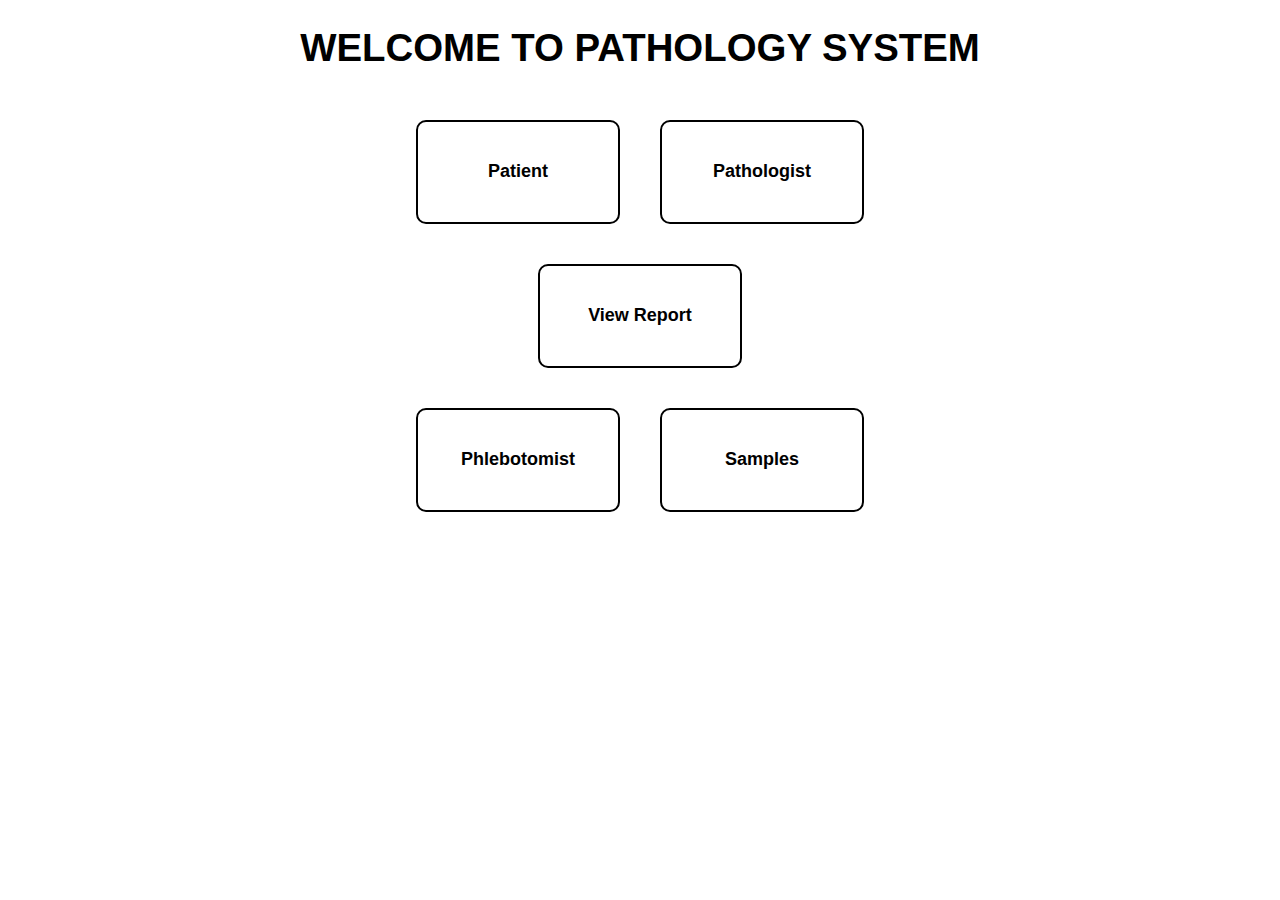
==== index.html @ 42443427 "Initial commit" ====
<!DOCTYPE html>
<html lang="en">
<head>
    <meta charset="UTF-8">
    <meta name="viewport" content="width=device-width, initial-scale=1.0">
    <title>Home - Pathology System</title>
    <link rel="stylesheet" href="style.css">
</head>
<body>

    <!-- <div class="container"> -->
     

        <!-- <div class="button-container">
            <a href="addpatient.html" class="btn">Patient</a>
            <a href="pathologist.html" class="btn">Pathologist</a>
            <a href="phiebotamist.html" class="btn">Phiebotamist</a>
            <a href="sample.html" class="btn">Sample</a>
            <a href="report.php" class="btn">View Reports</a>
        </div>
         -->
         <!-- <h1>Welcome to Pathology System</h1>
         <div class="button-container">
          
            <div class="card">
                <a href="patient.html">Patient</a>
            </div>
            <div class="card">
                <a href="pathologist.html">Pathologist</a>
            </div>
            <div class="card">
                <a href="phiebotamist.html">Phiebotamist</a>
            </div>
            <div class="card">
                <a href="sample.html">Sample</a>
            </div>
            <div class="card">
                <a href="report.php">View Reports</a>
            </div>
        </div>
         -->
         <h1>WELCOME TO PATHOLOGY SYSTEM</h1>
    <div class="container">
        <a href="addpatient.html" class="card">Patient</a>
        <a href="pathologist.html" class="card">Pathologist</a>
        <a href="reports.php" class="card center-card">View Report</a>
        <a href="phiebotamist.html" class="card">Phlebotomist</a>
        <a href="sample.html" class="card">Samples</a>
    </div>

        
    <!-- </div> -->
    

</body>
</html>
---- style.css ----
/* body {
    font-family: Arial, sans-serif;
    display: flex;
    justify-content: center;
    align-items: center;
    height: 100vh;
    background-color: #f4f4f4;
    margin: 0;
    text-align: center;
    background-image: url('pms.jpg'); /* Change to your image name */
    /*background-size: cover; /* Cover the full page */
   /* background-position: center; /* Center the image */
   /* background-attachment: fixed; /* Fixed background */
    /*background-repeat: no-repeat; /* No repeating */
    /*font-family: Arial, sans-serif; /* Optional: Change font */
/*}
#abtn {
    background-color: #007bff;
    color: white;
    padding: 10px 20px;
    font-size: 16px;
    border: none;
    cursor: pointer;
    border-radius: 5px;
}

#abtn:hover {
    background-color: #0056b3;
}


.container {
    text-align: center;
}

h1 {
    font-size: 28px;
    margin-bottom: 30px;
}

.button-container {
    display: flex;
    justify-content: center;
    gap: 20px;
}

.btn {
    text-decoration: none;
    background: #3498db;
    color: white;
    padding: 15px 30px;
    border-radius: 8px;
    font-size: 18px;
    font-weight: bold;
    transition: 0.3s ease-in-out;
    box-shadow: 2px 2px 10px rgba(0, 0, 0, 0.2);
}

.btn:hover {
    background: #2980b9;
    transform: scale(1.1);
} */
body {
    display: flex;
    flex-direction: column;
    justify-content: center;
    align-items: center;
    height: 100%;
    background-image: url('pathlab.jpg');
    background-size: cover; /* Ensures the image covers the full screen */
    background-position: center; /* Centers the background image */
    background-repeat: no-repeat; 
    margin: 0;
    font-family: Arial, sans-serif;
    font-size: larger;
}

h1 {
    text-align: center;
    margin-bottom: 50px;
}

.container {
    display: grid;
    grid-template-columns: 1fr 1fr;
    gap: 40px;
    position: relative;
}

.center-card {
    grid-column: span 2;
    justify-self: center;
}

.card {
    width: 200px;
    height: 100px;
    border: 2px solid black;
    display: flex;
    justify-content: center;
    align-items: center;
    font-size: 18px;
    font-weight: bold;
    text-align: center;
    text-decoration: none; /* Removes underline */
    color: black; /* Normal text color */
    background-color:white;
    transition: 0.3s;
    border-radius: 10px;
}

/* Hover effect */
.card:hover {
    background-color:rgb(118, 211, 234);
    color:rgb(0, 1, 12);
    border-color: black;
    cursor: pointer;
    transform: scale(1.05);
}
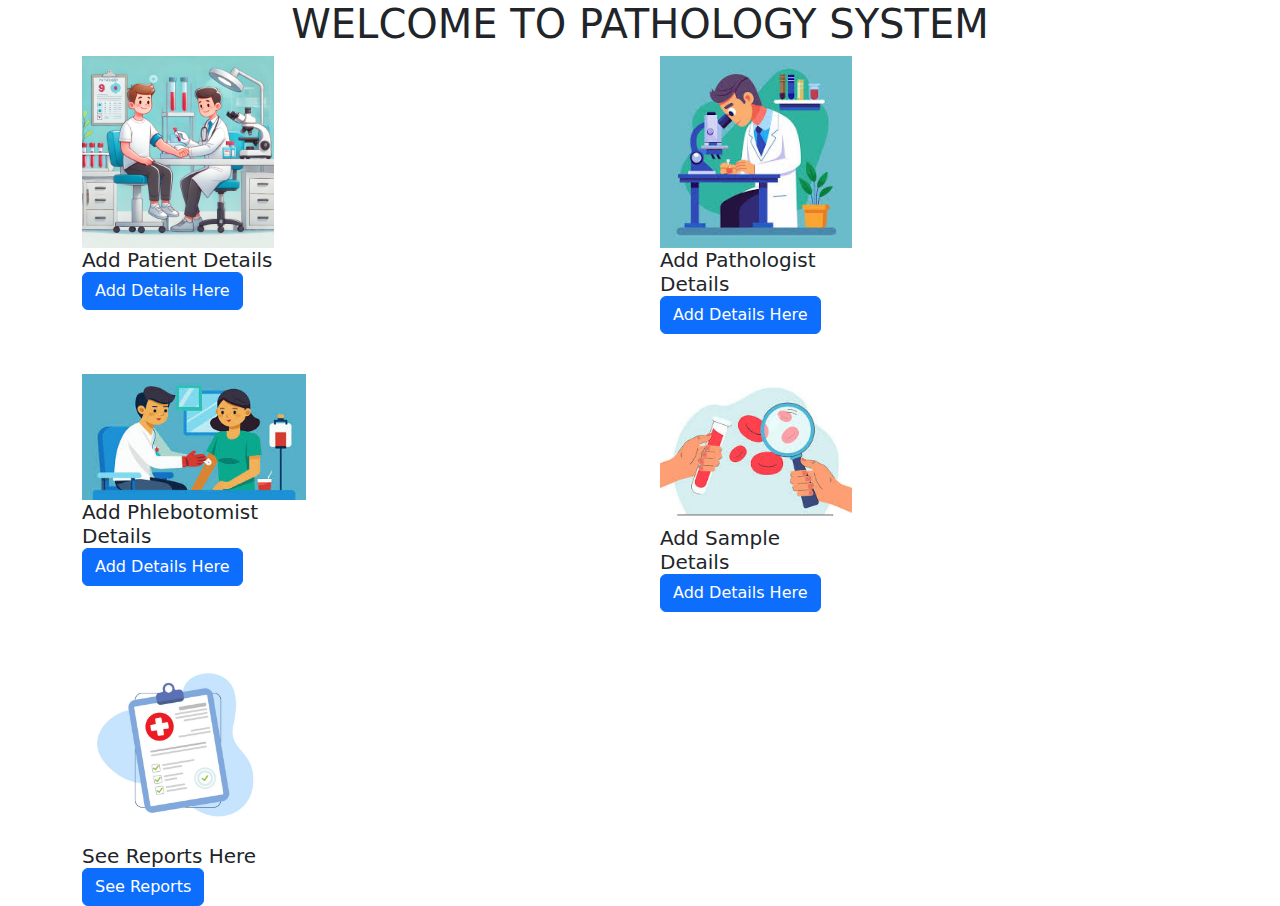
==== commit 0cbdc80e: "Made changes on index page" ====
--- a/index.html
+++ b/index.html
@@ -5,47 +5,57 @@
     <meta name="viewport" content="width=device-width, initial-scale=1.0">
     <title>Home - Pathology System</title>
     <link rel="stylesheet" href="style.css">
+    <link rel="stylesheet" href="https://cdn.jsdelivr.net/npm/bootstrap@5.3.3/dist/css/bootstrap.min.css" rel="stylesheet" integrity="sha384-QWTKZyjpPEjISv5WaRU9OFeRpok6YctnYmDr5pNlyT2bRjXh0JMhjY6hW+ALEwIH" crossorigin="anonymous">
 </head>
 <body>
-
-    <!-- <div class="container"> -->
-     
-
-        <!-- <div class="button-container">
-            <a href="addpatient.html" class="btn">Patient</a>
-            <a href="pathologist.html" class="btn">Pathologist</a>
-            <a href="phiebotamist.html" class="btn">Phiebotamist</a>
-            <a href="sample.html" class="btn">Sample</a>
-            <a href="report.php" class="btn">View Reports</a>
-        </div>
-         -->
-         <!-- <h1>Welcome to Pathology System</h1>
-         <div class="button-container">
-          
-            <div class="card">
-                <a href="patient.html">Patient</a>
-            </div>
-            <div class="card">
-                <a href="pathologist.html">Pathologist</a>
-            </div>
-            <div class="card">
-                <a href="phiebotamist.html">Phiebotamist</a>
-            </div>
-            <div class="card">
-                <a href="sample.html">Sample</a>
-            </div>
-            <div class="card">
-                <a href="report.php">View Reports</a>
-            </div>
-        </div>
-         -->
          <h1>WELCOME TO PATHOLOGY SYSTEM</h1>
     <div class="container">
-        <a href="addpatient.html" class="card">Patient</a>
+        <div class="card1" style="width: 12rem;">
+            <img src="patient.webp" class="card-img-top" alt="...">
+            <div class="card-body">
+              <h5 class="card-title">Add Patient Details</h5>
+              <!-- <p class="card-text">Some quick example text to build on the card title and make up the bulk of the card's content.</p> -->
+              <a href="addpatient.html" class="btn btn-primary">Add Details Here</a>
+            </div>
+          </div>
+          <div class="card2" style="width: 12rem;">
+            <img src="pathologist.jpeg" class="card-img-top" alt="...">
+            <div class="card-body">
+              <h5 class="card-title">Add Pathologist Details</h5>
+              <!-- <p class="card-text">Some quick example text to build on the card title and make up the bulk of the card's content.</p> -->
+              <a href="pathologist.html" class="btn btn-primary">Add Details Here</a>
+            </div>
+          </div>
+          <div class="card3" style="width: 14rem;">
+            <img src="phlebotomist.jpeg" class="card-img-top" alt="...">
+            <div class="card-body">
+              <h5 class="card-title">Add Phlebotomist Details</h5>
+              <!-- <p class="card-text">Some quick example text to build on the card title and make up the bulk of the card's content.</p> -->
+              <a href="phiebotamist.html" class="btn btn-primary">Add Details Here</a>
+            </div>
+          </div>
+          <div class="card4" style="width: 12rem;">
+            <img src="sample.jpeg" class="card-img-top" alt="...">
+            <div class="card-body">
+              <h5 class="card-title">Add Sample Details</h5>
+              <!-- <p class="card-text">Some quick example text to build on the card title and make up the bulk of the card's content.</p> -->
+              <a href="sample.html" class="btn btn-primary">Add Details Here</a>
+            </div>
+          </div>
+          <div class="card5" style="width: 12rem;">
+            <img src="report.jpg" class="card-img-top" alt="...">
+            <div class="card-body">
+              <h5 class="card-title">See Reports Here</h5>
+              <!-- <p class="card-text">Some quick example text to build on the card title and make up the bulk of the card's content.</p> -->
+              <a href="reports.php" class="btn btn-primary">See Reports</a>
+            </div>
+          </div>
+        <!-- <a href="addpatient.html" class="card">Patient</a>
         <a href="pathologist.html" class="card">Pathologist</a>
         <a href="reports.php" class="card center-card">View Report</a>
         <a href="phiebotamist.html" class="card">Phlebotomist</a>
         <a href="sample.html" class="card">Samples</a>
+    </div> -->
     </div>
 
         
--- a/style.css
+++ b/style.css
@@ -66,10 +66,10 @@
     justify-content: center;
     align-items: center;
     height: 100%;
-    background-image: url('pathlab.jpg');
-    background-size: cover; /* Ensures the image covers the full screen */
-    background-position: center; /* Centers the background image */
-    background-repeat: no-repeat; 
+    /* background-image: url('pathlab.jpg'); */
+    /* background-size: cover; /* Ensures the image covers the full screen */
+    /*background-position: center; /* Centers the background image */
+    /*background-repeat: no-repeat;  */
     margin: 0;
     font-family: Arial, sans-serif;
     font-size: larger;
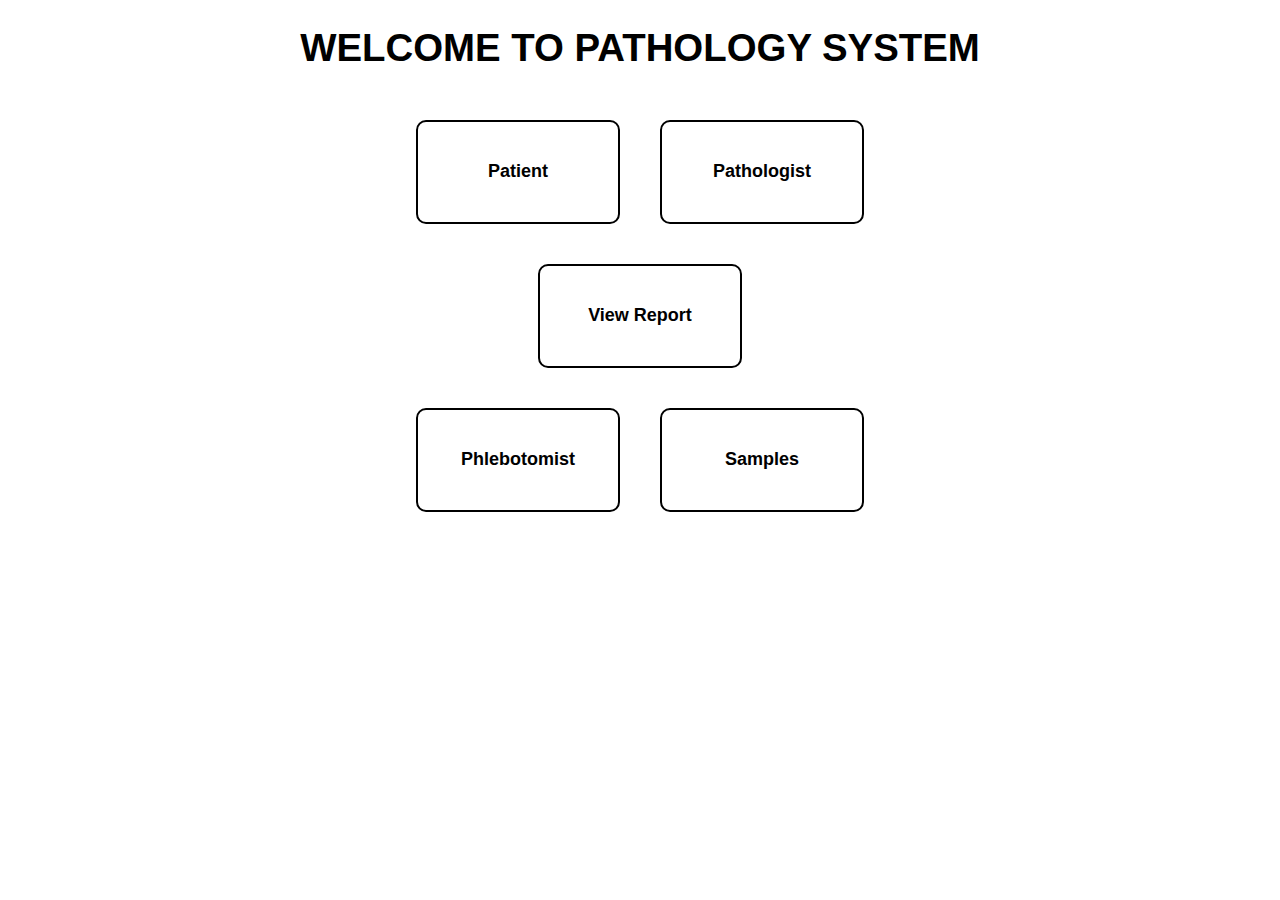
==== commit 9f1437fc: "made same as before" ====
--- a/index.html
+++ b/index.html
@@ -5,58 +5,68 @@
     <meta name="viewport" content="width=device-width, initial-scale=1.0">
     <title>Home - Pathology System</title>
     <link rel="stylesheet" href="style.css">
-    <link rel="stylesheet" href="https://cdn.jsdelivr.net/npm/bootstrap@5.3.3/dist/css/bootstrap.min.css" rel="stylesheet" integrity="sha384-QWTKZyjpPEjISv5WaRU9OFeRpok6YctnYmDr5pNlyT2bRjXh0JMhjY6hW+ALEwIH" crossorigin="anonymous">
+    <!-- <link rel="stylesheet" href="https://cdn.jsdelivr.net/npm/bootstrap@5.3.3/dist/css/bootstrap.min.css" rel="stylesheet" integrity="sha384-QWTKZyjpPEjISv5WaRU9OFeRpok6YctnYmDr5pNlyT2bRjXh0JMhjY6hW+ALEwIH" crossorigin="anonymous"> -->
 </head>
 <body>
          <h1>WELCOME TO PATHOLOGY SYSTEM</h1>
     <div class="container">
-        <div class="card1" style="width: 12rem;">
+      <!-- <div class="container text-center">
+        <div class="row">
+          <div class="col">
+        <div class="card" style="width: 12rem;">
             <img src="patient.webp" class="card-img-top" alt="...">
             <div class="card-body">
               <h5 class="card-title">Add Patient Details</h5>
-              <!-- <p class="card-text">Some quick example text to build on the card title and make up the bulk of the card's content.</p> -->
               <a href="addpatient.html" class="btn btn-primary">Add Details Here</a>
             </div>
           </div>
-          <div class="card2" style="width: 12rem;">
+        </div>
+        <div class="col">
+          <div class="card" style="width: 12rem;">
             <img src="pathologist.jpeg" class="card-img-top" alt="...">
             <div class="card-body">
               <h5 class="card-title">Add Pathologist Details</h5>
-              <!-- <p class="card-text">Some quick example text to build on the card title and make up the bulk of the card's content.</p> -->
               <a href="pathologist.html" class="btn btn-primary">Add Details Here</a>
             </div>
           </div>
-          <div class="card3" style="width: 14rem;">
-            <img src="phlebotomist.jpeg" class="card-img-top" alt="...">
+        </div>
+        </div>
+        <div class="col">
+          <div class="card" style="width: 14rem;">
+            <img src="phlebotomist3.avif" class="card-img-top" alt="...">
             <div class="card-body">
               <h5 class="card-title">Add Phlebotomist Details</h5>
-              <!-- <p class="card-text">Some quick example text to build on the card title and make up the bulk of the card's content.</p> -->
               <a href="phiebotamist.html" class="btn btn-primary">Add Details Here</a>
             </div>
           </div>
-          <div class="card4" style="width: 12rem;">
+          </div>
+        <div class="row">
+          <div class="col">
+          <div class="card" style="width: 12rem;">
             <img src="sample.jpeg" class="card-img-top" alt="...">
             <div class="card-body">
               <h5 class="card-title">Add Sample Details</h5>
-              <!-- <p class="card-text">Some quick example text to build on the card title and make up the bulk of the card's content.</p> -->
               <a href="sample.html" class="btn btn-primary">Add Details Here</a>
             </div>
           </div>
-          <div class="card5" style="width: 12rem;">
+        </div>
+        <div class="col">
+          <div class="card" style="width: 12rem;">
             <img src="report.jpg" class="card-img-top" alt="...">
             <div class="card-body">
               <h5 class="card-title">See Reports Here</h5>
-              <!-- <p class="card-text">Some quick example text to build on the card title and make up the bulk of the card's content.</p> -->
               <a href="reports.php" class="btn btn-primary">See Reports</a>
             </div>
           </div>
-        <!-- <a href="addpatient.html" class="card">Patient</a>
+        </div>
+        </div> -->
+        <a href="addpatient.html" class="card">Patient</a>
         <a href="pathologist.html" class="card">Pathologist</a>
         <a href="reports.php" class="card center-card">View Report</a>
         <a href="phiebotamist.html" class="card">Phlebotomist</a>
         <a href="sample.html" class="card">Samples</a>
-    </div> -->
     </div>
+
 
         
     <!-- </div> -->
--- a/style.css
+++ b/style.css
@@ -66,10 +66,10 @@
     justify-content: center;
     align-items: center;
     height: 100%;
-    /* background-image: url('pathlab.jpg'); */
-    /* background-size: cover; /* Ensures the image covers the full screen */
-    /*background-position: center; /* Centers the background image */
-    /*background-repeat: no-repeat;  */
+    background-image: url('pathlab.jpg');
+    background-size: cover; /* Ensures the image covers the full screen*/
+    background-position: center; /*Centers the background image */
+    background-repeat: no-repeat; 
     margin: 0;
     font-family: Arial, sans-serif;
     font-size: larger;
